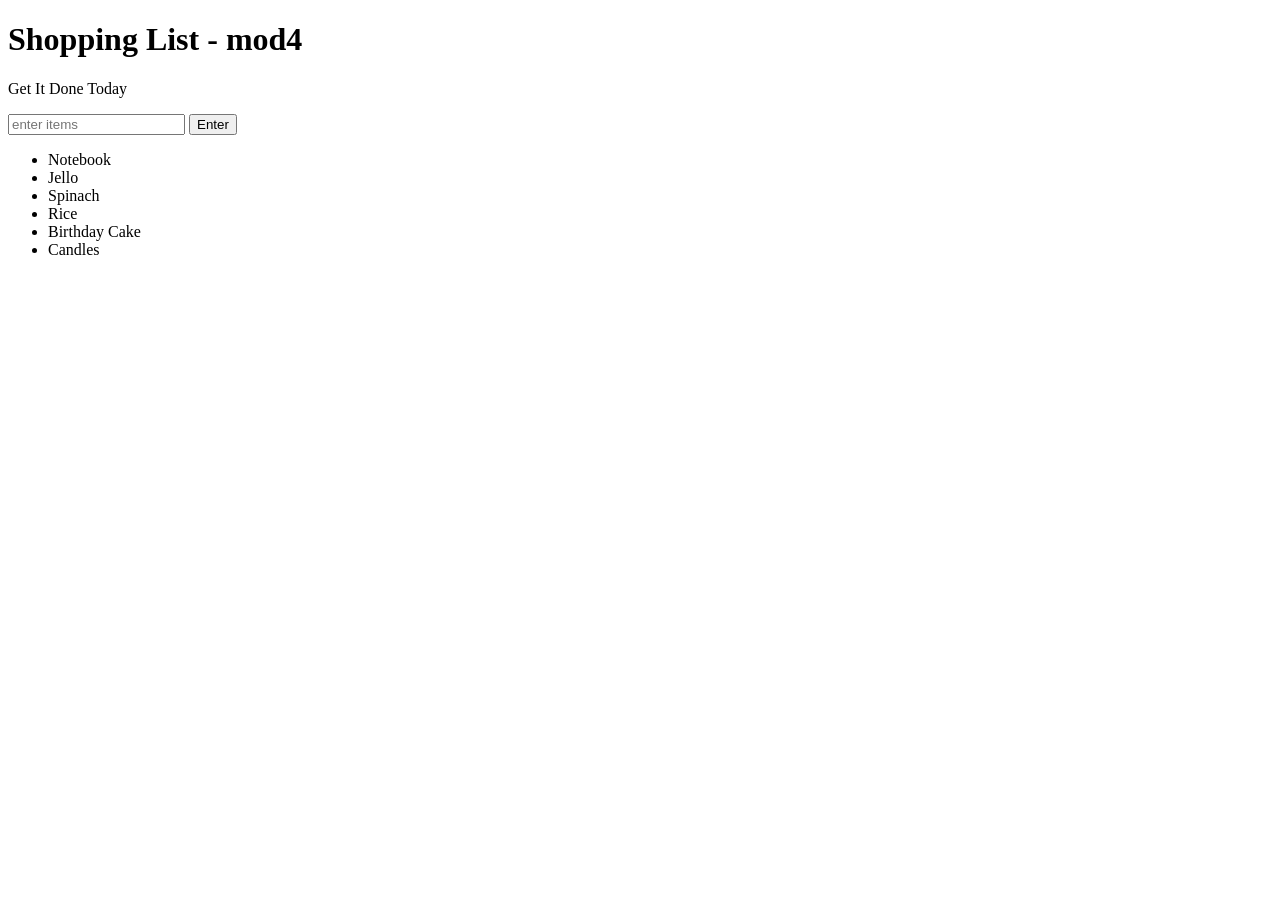
==== index.html @ 9c6d2a72 "Update index.html" ====
<!DOCTYPE html>
<html>
<head>
	<title>Javascript + Dom</title>
	<link rel="stylesheet" type="text/css" href="style.css">
</head>
<body>
	<h1>Shopping List - mod4</h1>
	<p id="first">Get It Done Today</p>
	<input id="userinput" type="text" placeholder="enter items">
	<button id="enter">Enter</button>
	<ul id="but">
 		<li id="bold red" random="23">Notebook</li>
		<li>Jello</li>
		<li>Spinach</li>
		<li>Rice</li>
		<li>Birthday Cake</li>
		<li>Candles</li> 
	</ul>
<script type="text/javascript" src="script.js"></script>
</body>
</html>
---- style.css ----
.coolTitle {
	text-align: center;
	font-family: 'Oswald', 'Helvetica', sans-serif;
	font-size: 40px;
	transform: skewY(-10deg);
	letter-spacing: 4px;
	word-spacing: -8px;
	color: tomato;
	text-shadow: 
	-1px -1px 0 firebrick,
	-2px -2px 0 firebrick,
	-3px -3px 0 firebrick,
	-4px -4px 0 firebrick,
	-5px -5px 0 firebrick,
	-6px -6px 0 firebrick,
	-7px -7px 0 firebrick,
	-8px -8px 0 firebrick,
	-30px 20px 40px dimgrey;
}

.done {
	text-decoration: line-through;
}

.deletebutton{
	background-color: blue;
}

#but button {
	display: none;
}

#but li:hover button{
    display: inline-block;
}
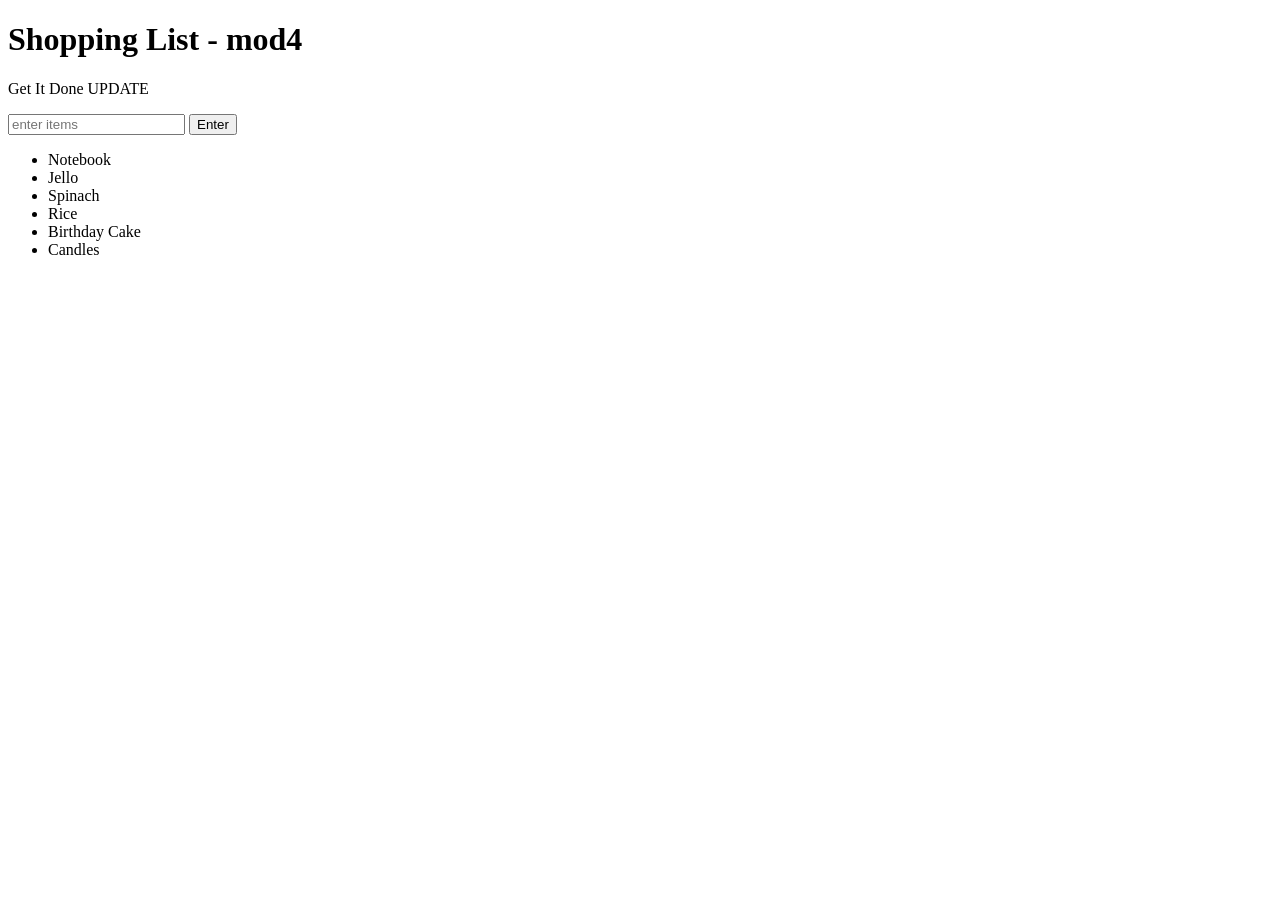
==== commit 06c8e96b: "changing title" ====
--- a/index.html
+++ b/index.html
@@ -6,7 +6,7 @@
 </head>
 <body>
 	<h1>Shopping List - mod4</h1>
-	<p id="first">Get It Done Today</p>
+	<p id="first">Get It Done UPDATE</p>
 	<input id="userinput" type="text" placeholder="enter items">
 	<button id="enter">Enter</button>
 	<ul id="but">
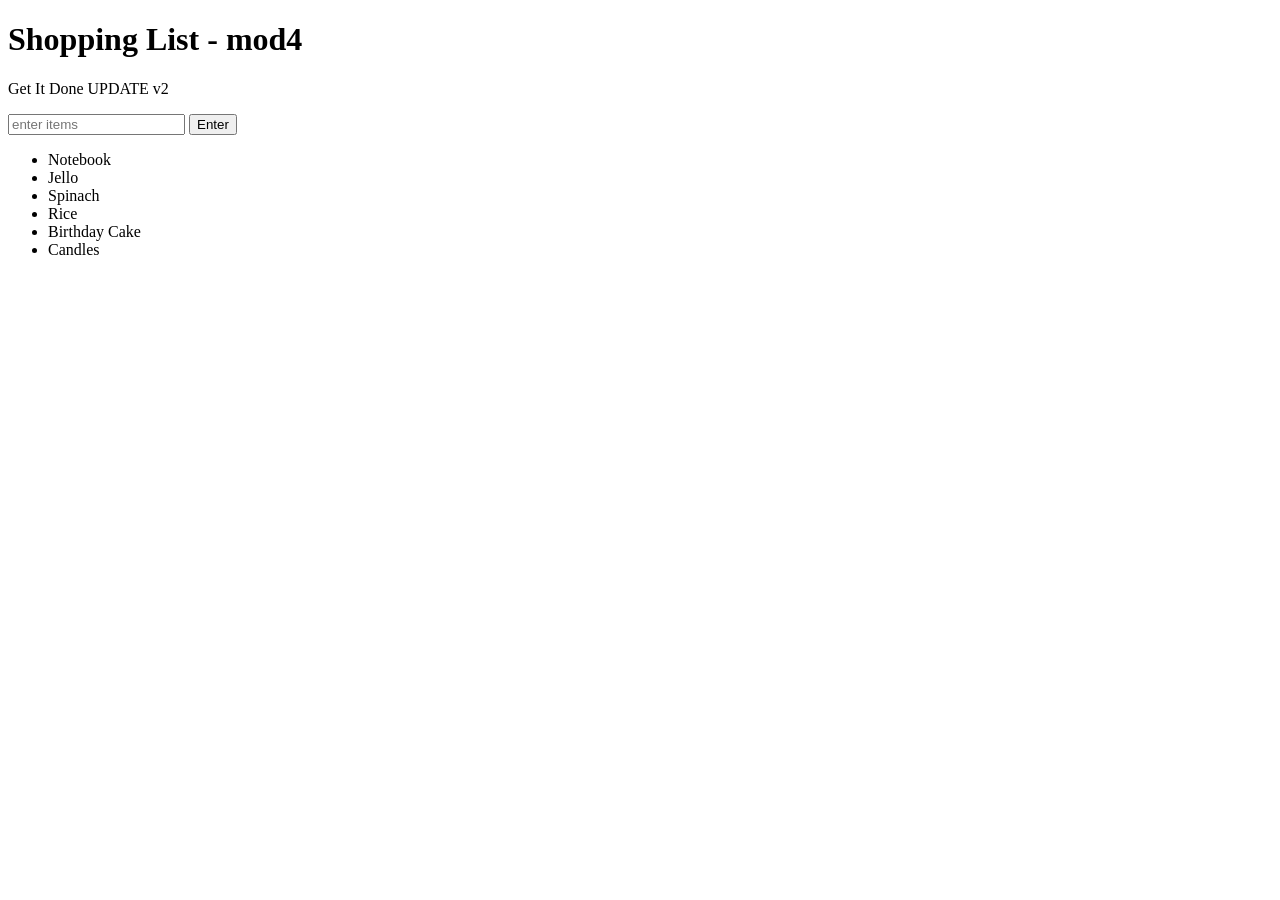
==== commit 6ea8e433: "Update index.html new title" ====
--- a/index.html
+++ b/index.html
@@ -6,7 +6,7 @@
 </head>
 <body>
 	<h1>Shopping List - mod4</h1>
-	<p id="first">Get It Done UPDATE</p>
+	<p id="first">Get It Done UPDATE v2</p>
 	<input id="userinput" type="text" placeholder="enter items">
 	<button id="enter">Enter</button>
 	<ul id="but">
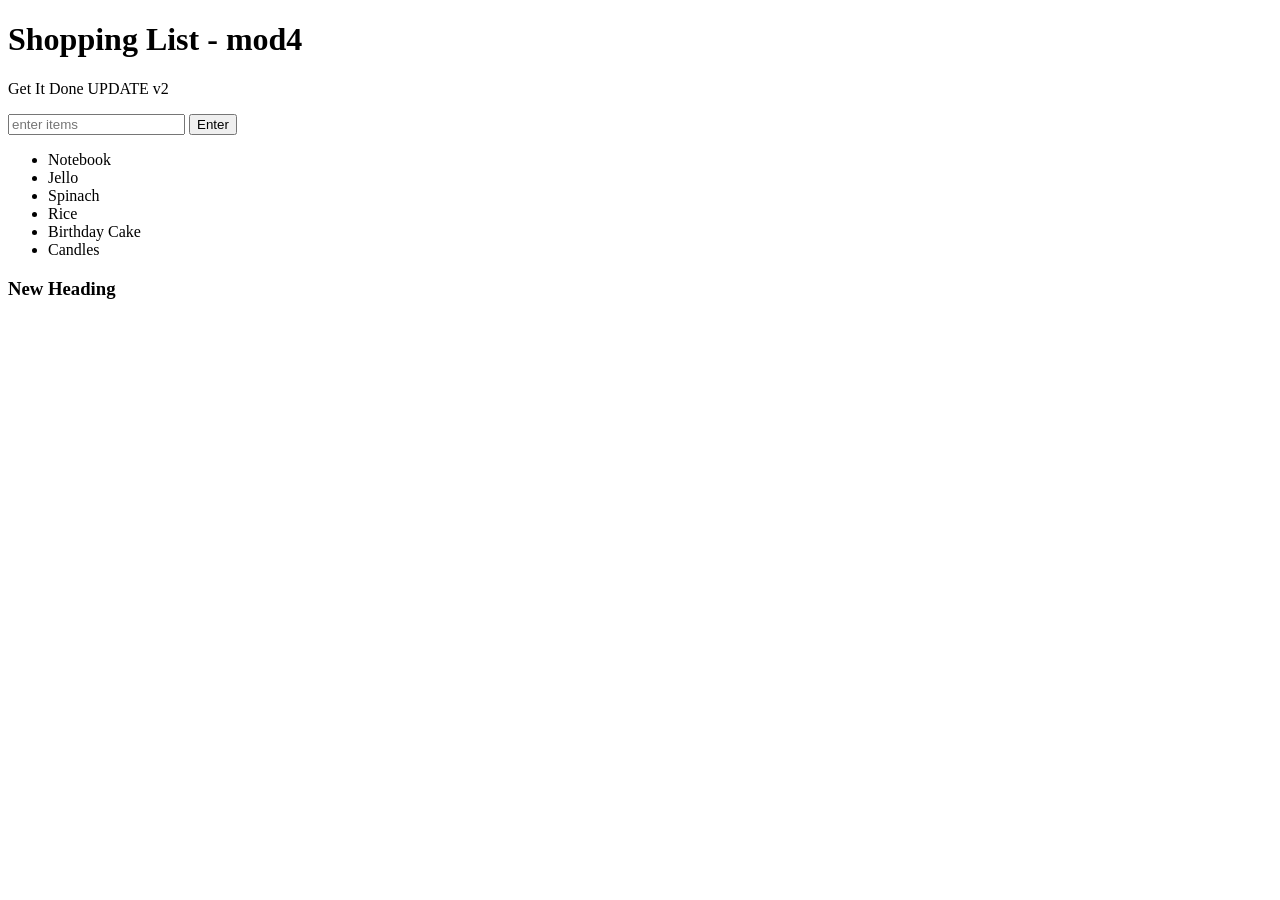
==== commit ddeb4a72: "new heading" ====
--- a/index.html
+++ b/index.html
@@ -17,6 +17,7 @@
 		<li>Birthday Cake</li>
 		<li>Candles</li> 
 	</ul>
+	<h3>New Heading</h3>
 <script type="text/javascript" src="script.js"></script>
 </body>
 </html>
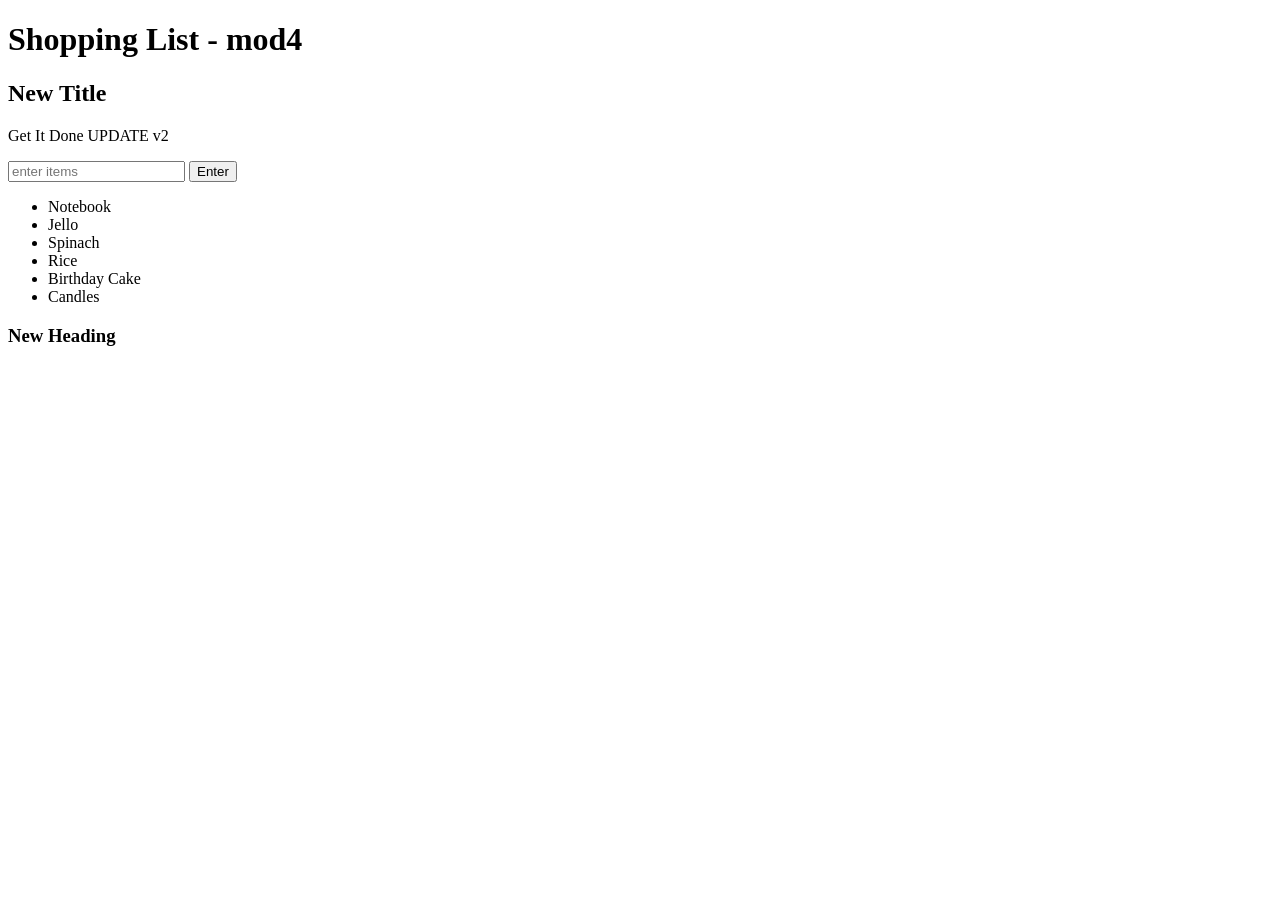
==== commit 00142c9c: "Update index.html added h2" ====
--- a/index.html
+++ b/index.html
@@ -6,6 +6,7 @@
 </head>
 <body>
 	<h1>Shopping List - mod4</h1>
+	<h2>New Title</h2>
 	<p id="first">Get It Done UPDATE v2</p>
 	<input id="userinput" type="text" placeholder="enter items">
 	<button id="enter">Enter</button>
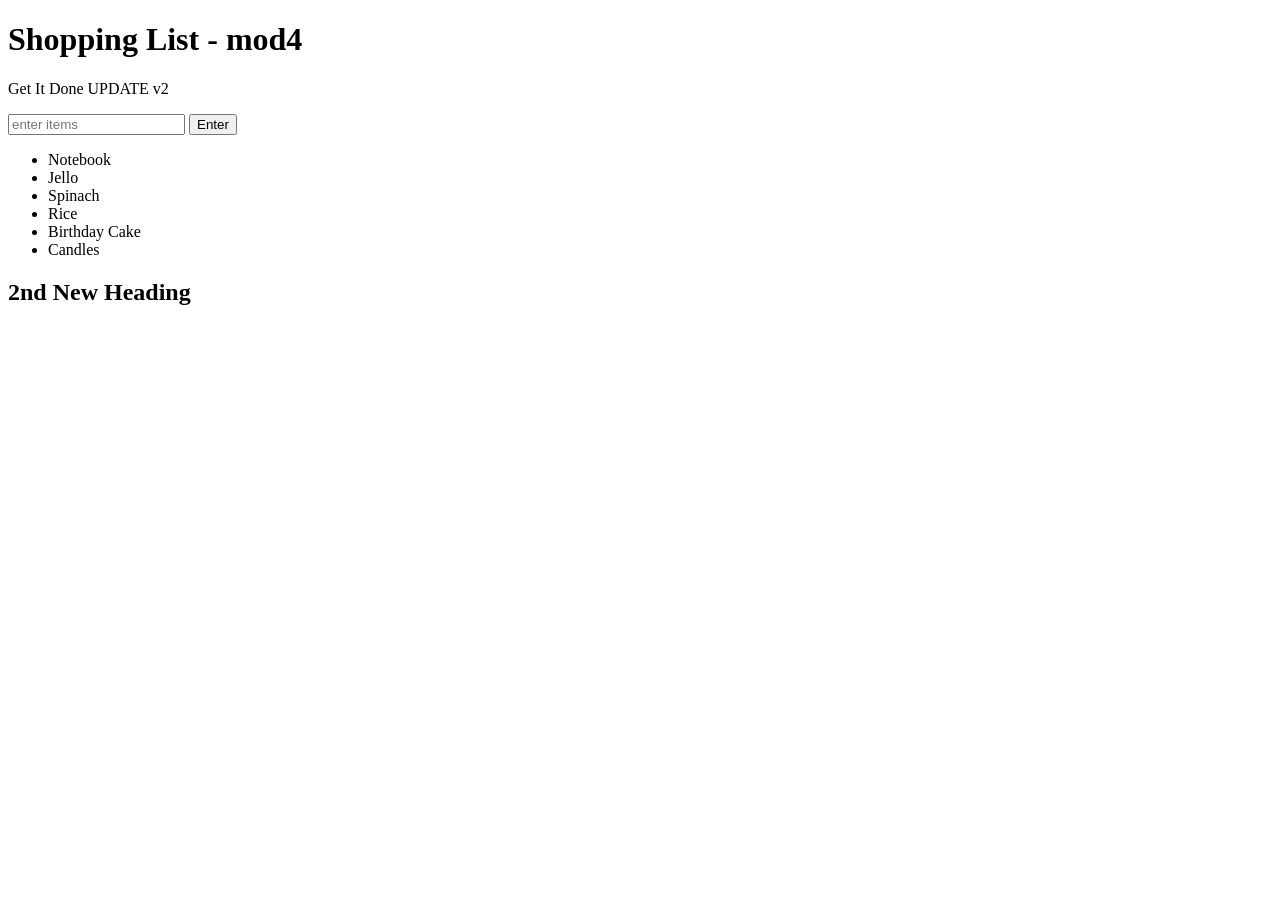
==== commit 78191c7b: "check" ====
--- a/index.html
+++ b/index.html
@@ -6,7 +6,6 @@
 </head>
 <body>
 	<h1>Shopping List - mod4</h1>
-	<h2>New Title</h2>
 	<p id="first">Get It Done UPDATE v2</p>
 	<input id="userinput" type="text" placeholder="enter items">
 	<button id="enter">Enter</button>
@@ -18,7 +17,7 @@
 		<li>Birthday Cake</li>
 		<li>Candles</li> 
 	</ul>
-	<h3>New Heading</h3>
+	<h2>2nd New Heading</h2>
 <script type="text/javascript" src="script.js"></script>
 </body>
 </html>
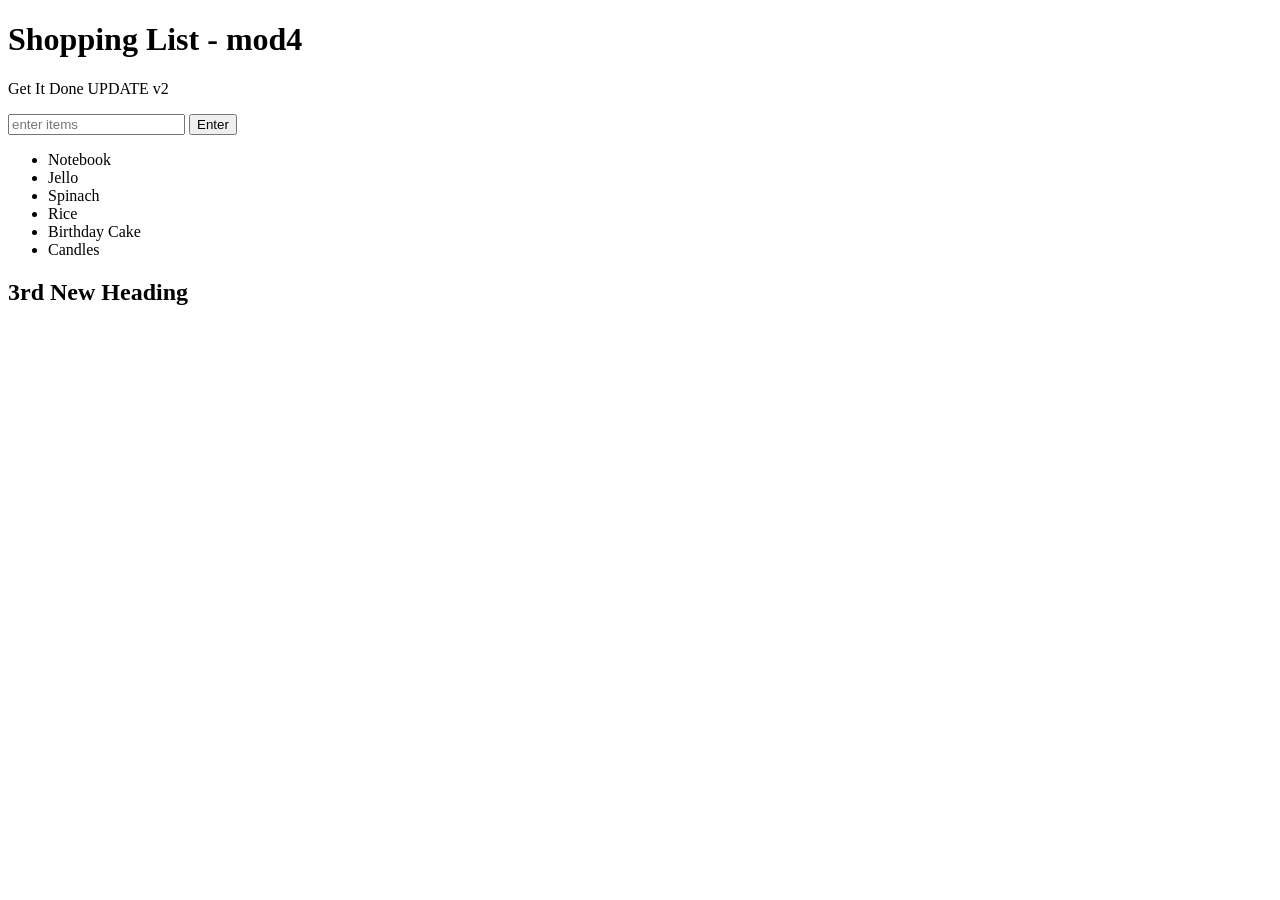
==== commit ff0b366a: "check" ====
--- a/index.html
+++ b/index.html
@@ -17,7 +17,7 @@
 		<li>Birthday Cake</li>
 		<li>Candles</li> 
 	</ul>
-	<h2>2nd New Heading</h2>
+	<h2>3rd New Heading</h2>
 <script type="text/javascript" src="script.js"></script>
 </body>
 </html>
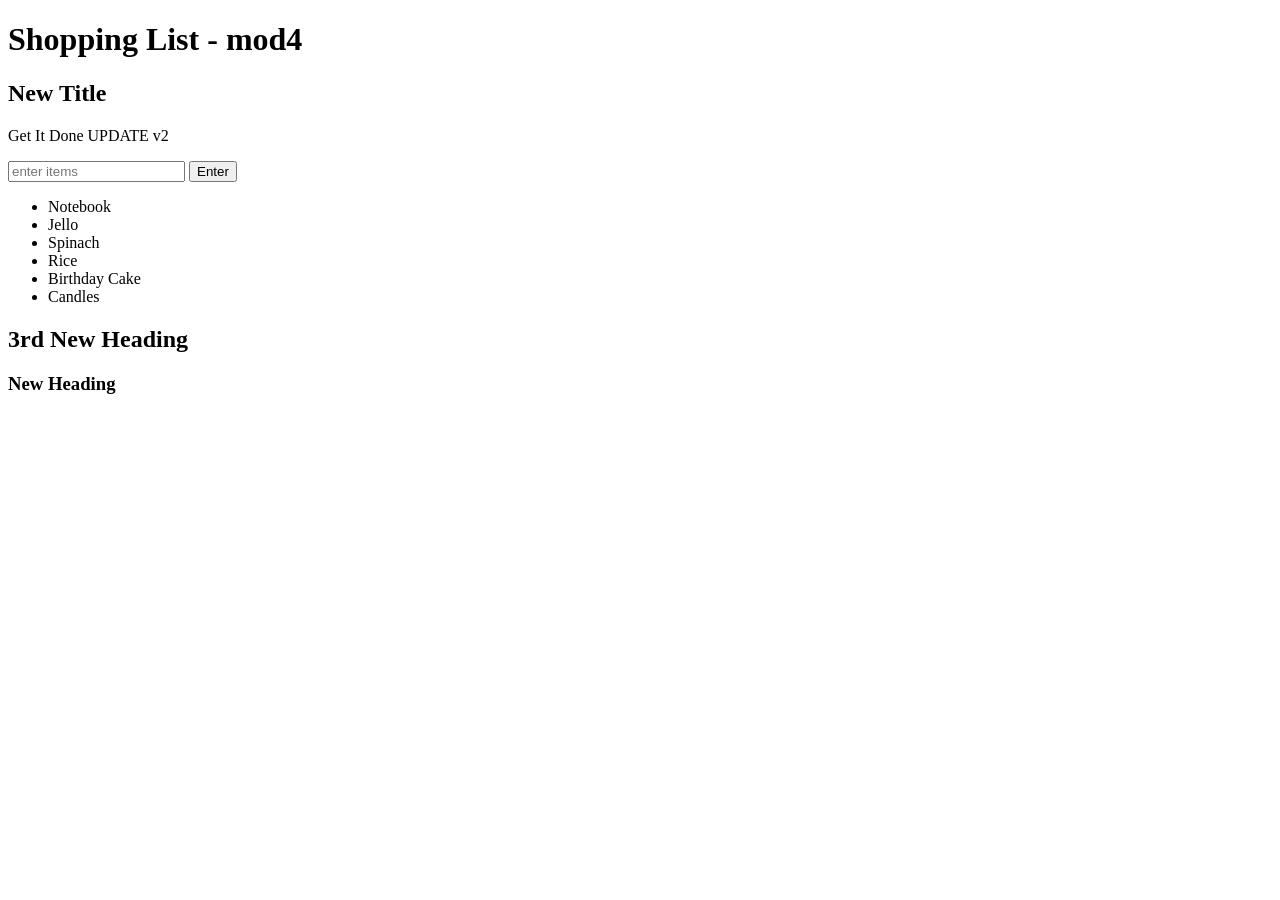
==== commit 6b26c6af: "fixed merge issue" ====
--- a/index.html
+++ b/index.html
@@ -6,6 +6,7 @@
 </head>
 <body>
 	<h1>Shopping List - mod4</h1>
+	<h2>New Title</h2>
 	<p id="first">Get It Done UPDATE v2</p>
 	<input id="userinput" type="text" placeholder="enter items">
 	<button id="enter">Enter</button>
@@ -18,6 +19,7 @@
 		<li>Candles</li> 
 	</ul>
 	<h2>3rd New Heading</h2>
+	<h3>New Heading</h3>
 <script type="text/javascript" src="script.js"></script>
 </body>
 </html>
